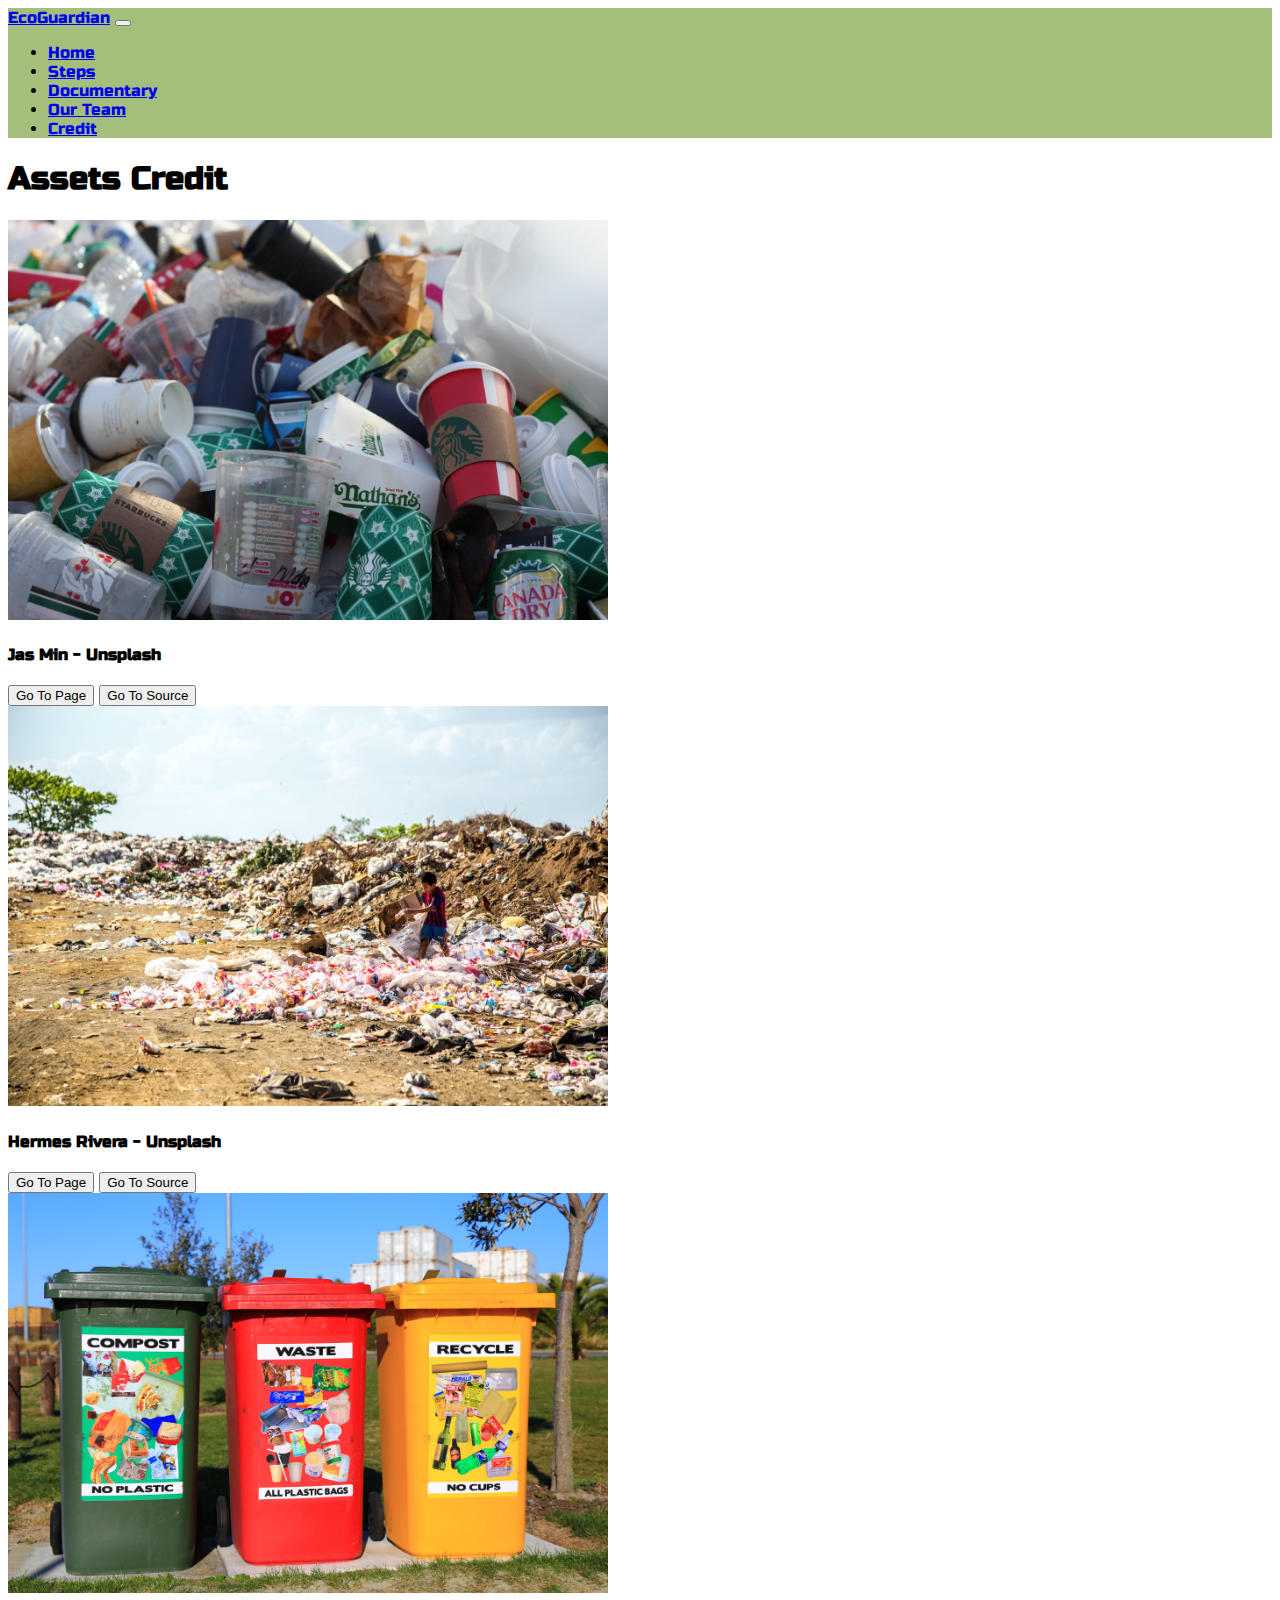
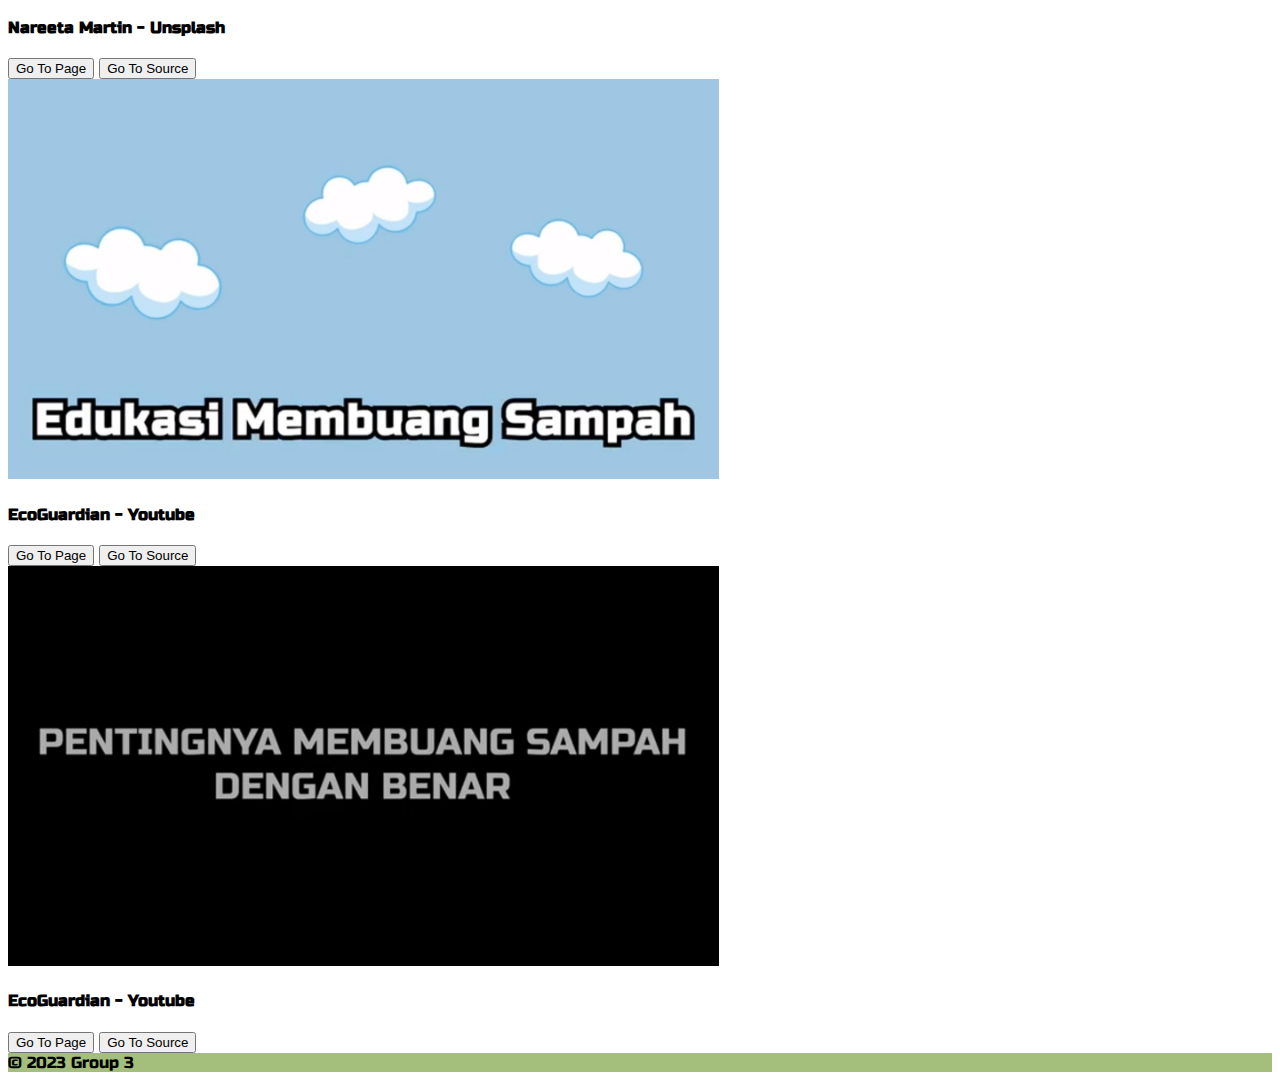
==== credit.html @ 013d61c0 "add credit page" ====
<!DOCTYPE html>
<html lang="en">
<head>
    <meta charset="UTF-8">
    <meta name="viewport" content="width=device-width, initial-scale=1.0">
    <link rel="icon" href="assets/images/logo.png">
    <title>EcoGuardian</title>
    <link href="https://cdn.jsdelivr.net/npm/bootstrap@5.3.2/dist/css/bootstrap.min.css" rel="stylesheet" integrity="sha384-T3c6CoIi6uLrA9TneNEoa7RxnatzjcDSCmG1MXxSR1GAsXEV/Dwwykc2MPK8M2HN" crossorigin="anonymous">
    <link href="styles/styles.css" rel="stylesheet">
    <link rel="stylesheet" href="https://fonts.googleapis.com/css?family=Russo+One">
</head>
<body>
    <!-- Navbar Section Start -->
    <nav class="navbar navbar-expand-lg" id="navbar">
      <div class="container-fluid">
        <a class="navbar-brand" href="index.html">EcoGuardian</a>
        <button class="navbar-toggler" type="button" data-bs-toggle="collapse" data-bs-target="#navbarText" aria-controls="navbarText" aria-expanded="false" aria-label="Toggle navigation">
          <span class="navbar-toggler-icon"></span>
        </button>
        <div class="collapse navbar-collapse" id="navbarText">
          <ul class="navbar-nav me-auto mb-2 mb-lg-0">
            <li class="nav-item">
              <a class="nav-link" aria-current="page" href="index.html">Home</a>
            </li>
            <li class="nav-item">
              <a class="nav-link" href="steps.html">Steps</a>
            </li>
            <li class="nav-item">
              <a class="nav-link" href="documentary.html">Documentary</a>
            </li>
            <li class="nav-item">
              <a class="nav-link" href="team.html">Our Team</a>
            </li>
            <li class="nav-item">
              <a class="nav-link active" href="credit.html">Credit</a>
            </li>
          </ul>
        </div>
      </div>
    </nav>
    <!-- Navbar Section End -->
    <!-- Content Section Start -->
    <div class="container">
      <div class="header  mt-5 mb-5 text-center">
        <h1>Assets Credit</h1>
      </div>
      <div class="row row-cols-1 row-cols-md-2">
        <div class="col mb-4">
          <!-- Card -->
          <div class="card">
            <div class="view overlay">
              <img class="card-img-top" src="assets/images/trash-images1.jpg"
                alt="Card image cap" style="height: 400px;">
              <a href="#!">
                <div class="mask rgba-white-slight"></div>
              </a>
            </div>
            <div class="card-body">
              <h4 class="text-center card-title">Jas Min - Unsplash</h4>
              <div class="text-center">
                <button onclick="window.location.href='index.html'" type="button" class="btn btn-success btn-md">Go To Page</button>
                <button onclick="window.open('https://unsplash.com/photos/assorted-color-disposable-cup-lot-5Wfttm2CjeI', '_blank')" type="button" class="btn btn-success btn-md">Go To Source</button>
              </div>
            </div>
          </div>
          <!-- Card -->
        </div>
        <div class="col mb-4">
          <!-- Card -->
          <div class="card">
            <div class="view overlay">
              <img class="card-img-top" src="assets/images/trash-images2.jpg"
                alt="Card image cap" style="height: 400px;">
              <a href="#!">
                <div class="mask rgba-white-slight"></div>
              </a>
            </div>
            <div class="card-body">
              <h4 class="text-center card-title">Hermes Rivera - Unsplash</h4>
              <div class="text-center">
                <button onclick="window.location.href='index.html'" type="button" class="btn btn-success btn-md">Go To Page</button>
                <button onclick="window.open('https://unsplash.com/photos/boy-holding-cardboard-box-R1_ibA4oXiI', '_blank')" type="button" class="btn btn-success btn-md">Go To Source</button>
              </div>
            </div>
          </div>
          <!-- Card -->
        </div>
        <div class="col mb-4">
          <!-- Card -->
          <div class="card">
            <div class="view overlay">
              <img class="card-img-top" src="assets/images/trash-images3.jpg"
                alt="Card image cap" style="height: 400px;">
              <a href="#!">
                <div class="mask rgba-white-slight"></div>
              </a>
            </div>
            <div class="card-body">
              <h4 class="text-center card-title">Nareeta Martin - Unsplash</h4>
              <div class="text-center">
                <button onclick="window.location.href='index.html'" type="button" class="btn btn-success btn-md">Go To Page</button>
                <button onclick="window.open('https://unsplash.com/photos/red-yellow-and-green-trash-bins-FoG7PKNYjpM', '_blank')" type="button" class="btn btn-success btn-md">Go To Source</button>
              </div>
            </div>
          </div>
          <!-- Card -->
        </div>
        <div class="col mb-4">
          <!-- Card -->
          <div class="card">
            <div class="view overlay">
              <img class="card-img-top" src="assets/images/edukasiMembuangSampah.jpg"
                alt="Card image cap" style="height: 400px;">
              <a href="#!">
                <div class="mask rgba-white-slight"></div>
              </a>
            </div>
            <div class="card-body">
              <h4 class="text-center card-title">EcoGuardian - Youtube</h4>
              <div class="text-center">
                <button onclick="window.location.href='steps.html'" type="button" class="btn btn-success btn-md">Go To Page</button>
                <button onclick="window.open('https://www.youtube.com/embed/NUinVMSwnRU?si=N-wFCyJVkQ1fyRhx', '_blank')" type="button" class="btn btn-success btn-md">Go To Source</button>
              </div>
            </div>
          </div>
          <!-- Card -->
        </div>
        <div class="col mb-4">
          <!-- Card -->
          <div class="card">
            <div class="view overlay">
              <img class="card-img-top" src="assets/images/pentingnyaMembuangSampah.jpg"
                alt="Card image cap" style="height: 400px;">
              <a href="#!">
                <div class="mask rgba-white-slight"></div>
              </a>
            </div>
            <div class="card-body">
              <h4 class="text-center card-title">EcoGuardian - Youtube</h4>
              <div class="text-center">
                <button onclick="window.location.href='documentary.html'" type="button" class="btn btn-success btn-md">Go To Page</button>
                <button onclick="window.open('https://www.youtube.com/embed/q8mQ3SYQMag?si=1H1CGTAbzA9eOLL7', '_blank')" type="button" class="btn btn-success btn-md">Go To Source</button>
              </div>
            </div>
          </div>
          <!-- Card -->
        </div>
      </div>
    </div>
    <!-- Content Section End -->    
    <!-- Footer Section Start -->
    <footer class="bg-secondary text-white text-center mt-5">
      <div class="text-center p-3" id="footer">
        © 2023 Group 3
      </div>
    </footer>
    <!-- Footer Section End -->
    <script src="https://cdn.jsdelivr.net/npm/bootstrap@5.3.2/dist/js/bootstrap.bundle.min.js" integrity="sha384-C6RzsynM9kWDrMNeT87bh95OGNyZPhcTNXj1NW7RuBCsyN/o0jlpcV8Qyq46cDfL" crossorigin="anonymous"></script>
</body>
</html>
---- styles/styles.css ----
body {
  font-family: "Russo One", sans-serif;
}

p{
  text-align: justify;
}

#image-caption{
  font-size: 12px;
}

#navbar {
  background-color:#A4BE7B;
}

#trash-images{
  width:600px;
  height:400px;
}

#trash-images-left{
  width:600px;
  height:400px;
  max-width: 100%;
}

#trash-images-right{
  width:600px;
  height:400px;
  max-width: 100%;
}

#footer {
  background-color:#A4BE7B;
  color: black;
}

.text{
  text-align: justify;
}
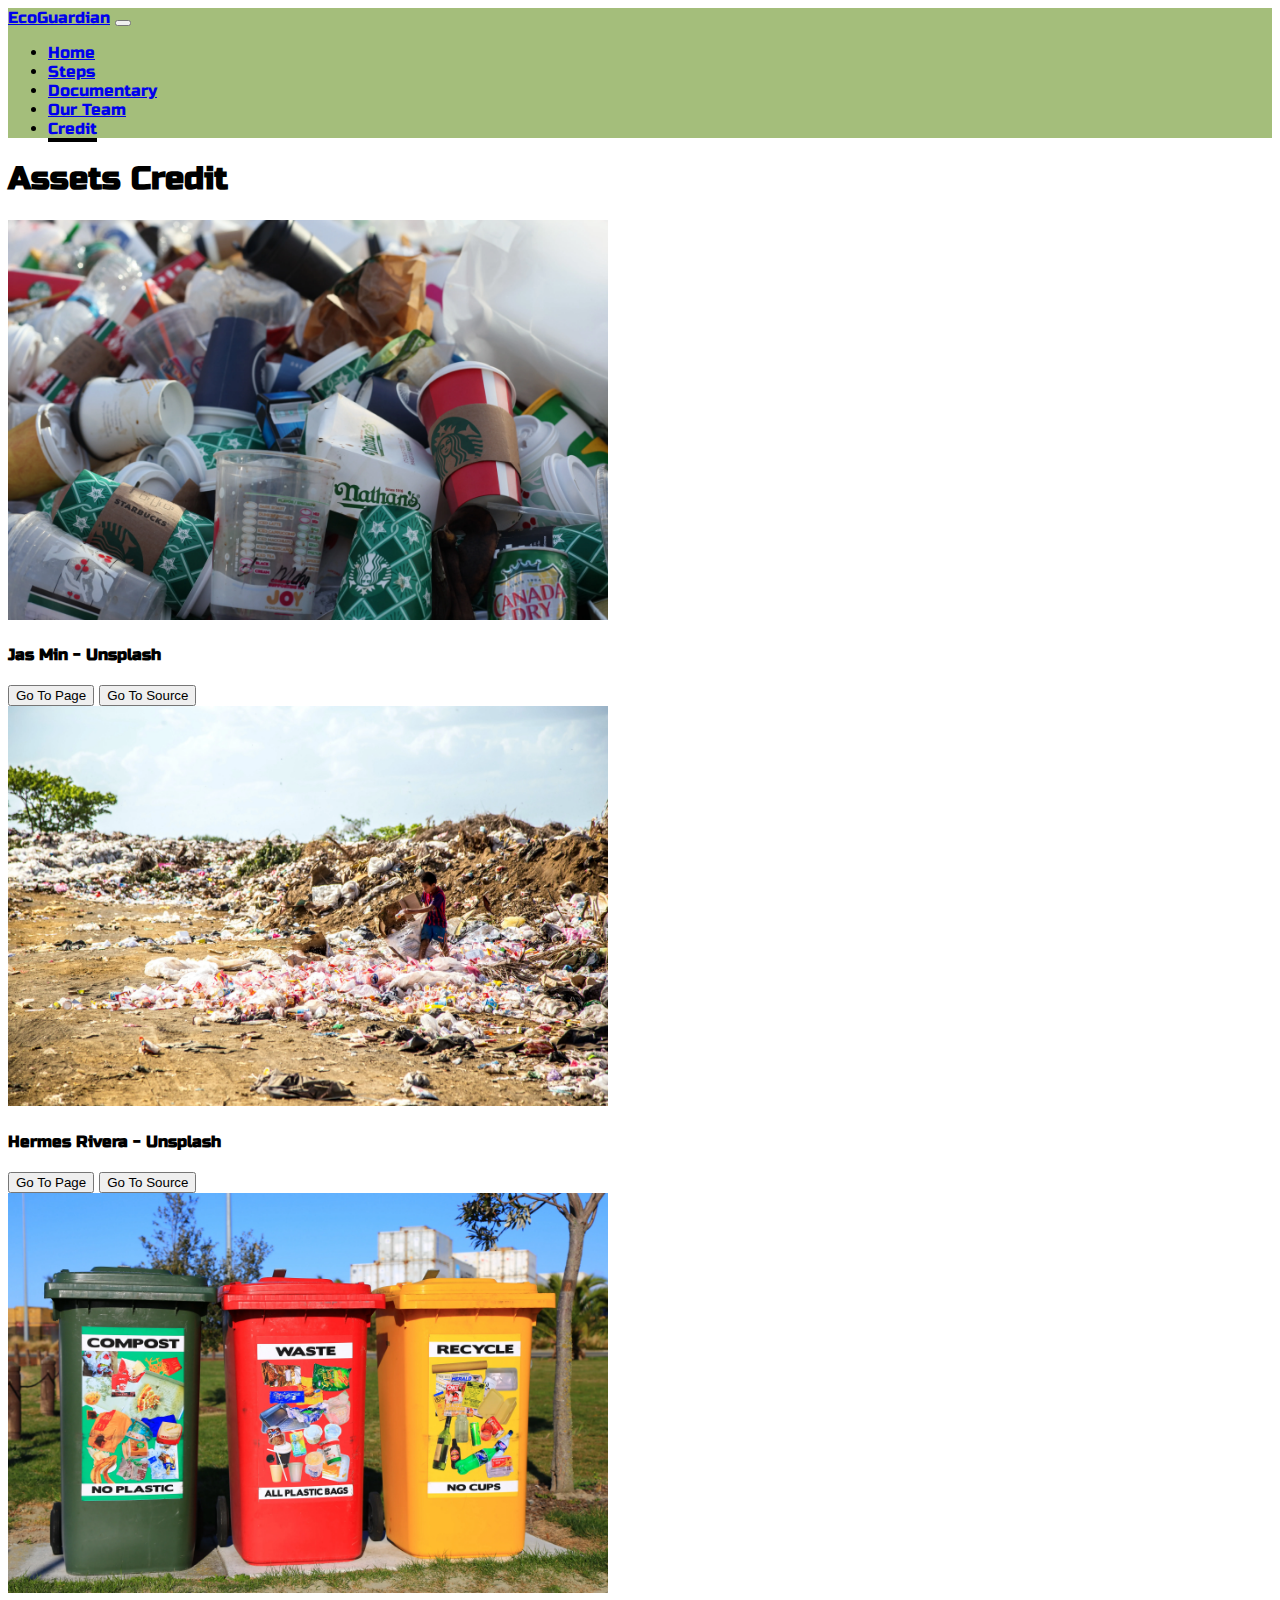
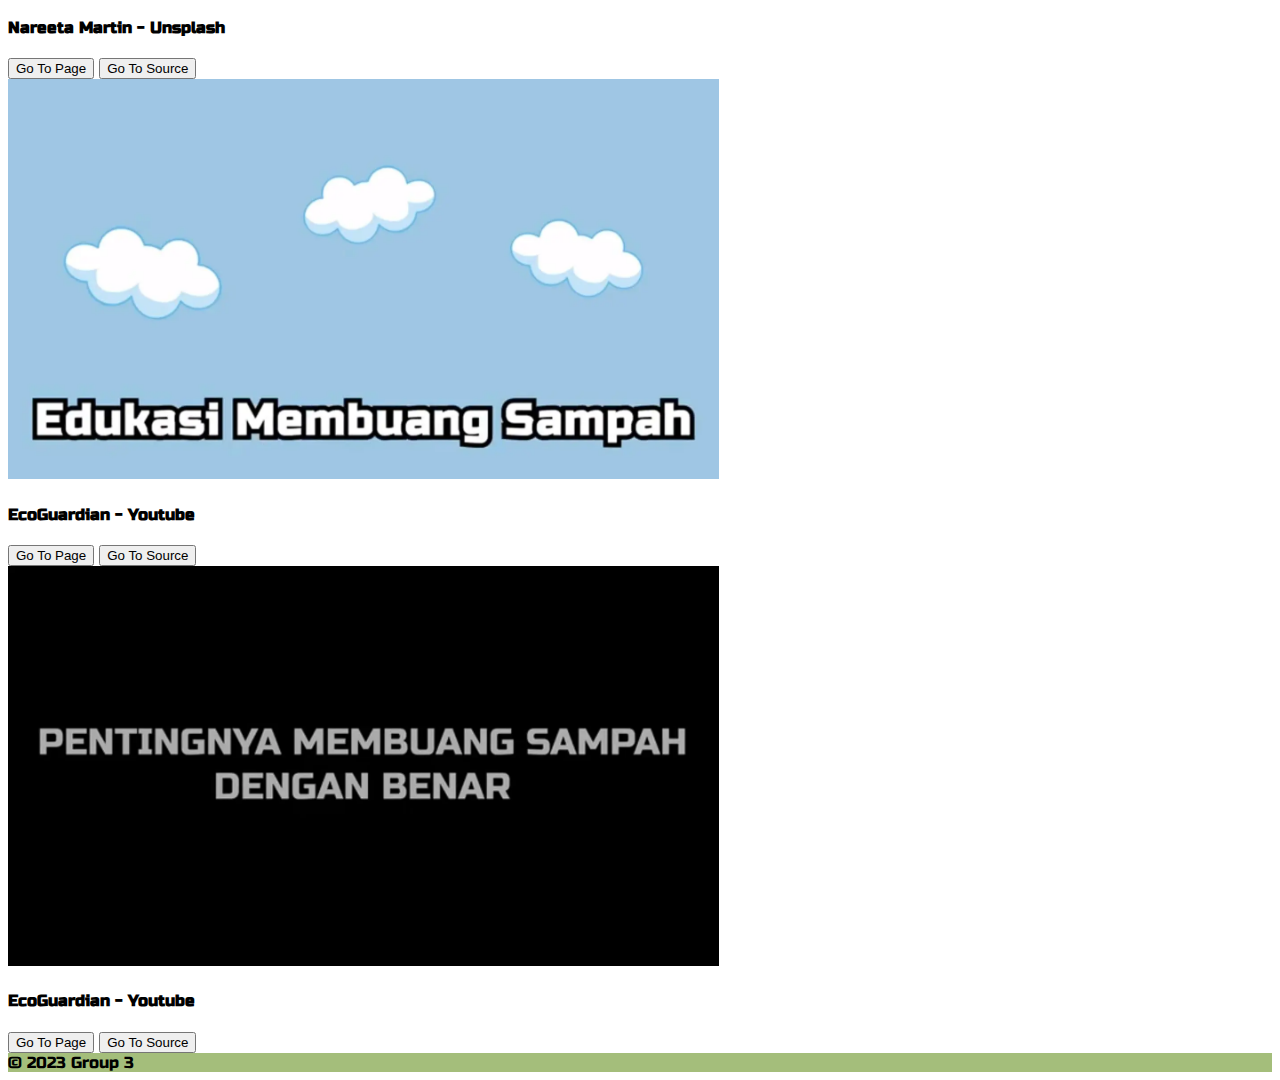
==== commit d7b6cb99: "Change image format" ====
--- a/credit.html
+++ b/credit.html
@@ -49,7 +49,7 @@
           <!-- Card -->
           <div class="card">
             <div class="view overlay">
-              <img class="card-img-top" src="assets/images/trash-images1.jpg"
+              <img class="card-img-top" src="assets/images/trash-images1.webp"
                 alt="Card image cap" style="height: 400px;">
               <a href="#!">
                 <div class="mask rgba-white-slight"></div>
@@ -69,7 +69,7 @@
           <!-- Card -->
           <div class="card">
             <div class="view overlay">
-              <img class="card-img-top" src="assets/images/trash-images2.jpg"
+              <img class="card-img-top" src="assets/images/trash-images2.webp"
                 alt="Card image cap" style="height: 400px;">
               <a href="#!">
                 <div class="mask rgba-white-slight"></div>
@@ -89,7 +89,7 @@
           <!-- Card -->
           <div class="card">
             <div class="view overlay">
-              <img class="card-img-top" src="assets/images/trash-images3.jpg"
+              <img class="card-img-top" src="assets/images/trash-images3.webp"
                 alt="Card image cap" style="height: 400px;">
               <a href="#!">
                 <div class="mask rgba-white-slight"></div>
@@ -109,7 +109,7 @@
           <!-- Card -->
           <div class="card">
             <div class="view overlay">
-              <img class="card-img-top" src="assets/images/edukasiMembuangSampah.jpg"
+              <img class="card-img-top" src="assets/images/edukasiMembuangSampah.webp"
                 alt="Card image cap" style="height: 400px;">
               <a href="#!">
                 <div class="mask rgba-white-slight"></div>
@@ -129,7 +129,7 @@
           <!-- Card -->
           <div class="card">
             <div class="view overlay">
-              <img class="card-img-top" src="assets/images/pentingnyaMembuangSampah.jpg"
+              <img class="card-img-top" src="assets/images/pentingnyaMembuangSampah.webp"
                 alt="Card image cap" style="height: 400px;">
               <a href="#!">
                 <div class="mask rgba-white-slight"></div>
--- a/styles/styles.css
+++ b/styles/styles.css
@@ -39,3 +39,10 @@
 .text{
   text-align: justify;
 }
+
+.navbar-nav .nav-link.active {
+  text-decoration: underline;
+  text-decoration-color: black;
+  text-decoration-thickness: 4px;
+  text-underline-offset: 4px;
+}